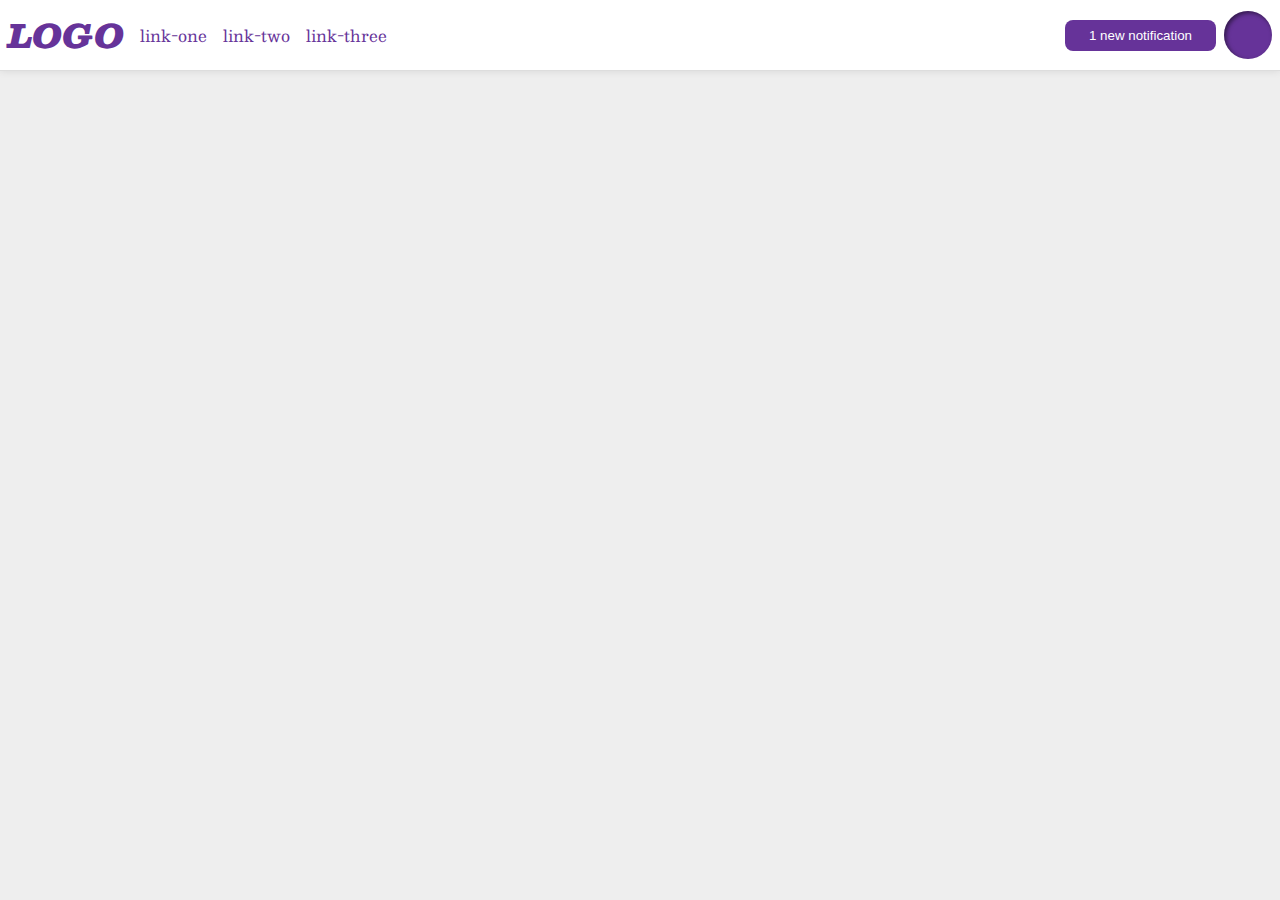
==== flex/03-flex-header-2/index.html @ 86b3234e "Fixed Navbar layout using Flex display" ====
<!DOCTYPE html>
<html lang="en">
  <head>
    <meta charset="UTF-8">
    <meta http-equiv="X-UA-Compatible" content="IE=edge">
    <meta name="viewport" content="width=device-width, initial-scale=1.0">
    <title>Flex Header 2</title>
    <link rel="stylesheet" href="style.css">
  </head>
  <body>
    <div class="header">
      <div class="logo">
        LOGO
      </div>
      <ul class="links">
        <li><a href="google.com">link-one</a></li>
        <li><a href="google.com">link-two</a></li>
        <li><a href="google.com">link-three</a></li>
      </ul>
     <div class ="right-most">
      <button class="notifications">
        1 new notification
      </button>
      <div class="profile-image"></div>
    </div> 
    </div>
  </body>
</html>
---- flex/03-flex-header-2/style.css ----
/* this is some magical font-importing.  
you'll learn about it later. */
@import url('https://fonts.googleapis.com/css2?family=Besley:ital,wght@0,400;1,900&display=swap');

body {
  margin: 0;
  background: #eee;
  font-family: Besley, serif;
}

.header {
  background: white;
  border-bottom: 1px solid #ddd;
  box-shadow: 0 0 8px rgba(0,0,0,.1);
  display:flex;
  align-items: center;
  padding: 8px;
}

.left-most, .right-most{
  display:flex;
  justify-content: flex-end;
  align-items: center;
  flex:1;
  gap:8px;
}

.profile-image {
  background: rebeccapurple;
  box-shadow: inset 2px 2px 4px rgba(0,0,0,.5);
  border-radius: 50%;
  width: 48px;
  height: 48px;
}

.logo {
  color: rebeccapurple;
  font-size: 32px;
  font-weight: 900;
  font-style: italic;
  margin-right: 16px;
}

button {
  border: none;
  border-radius: 8px;
  background: rebeccapurple;
  color: white;
  padding: 8px 24px;
}

a {
  /* this removes the line under our links */
  text-decoration: none;
  color: rebeccapurple;
}

ul {
  list-style-type: none;
  display:flex;
  margin:0;
  padding:0;
  gap: 16px;
}
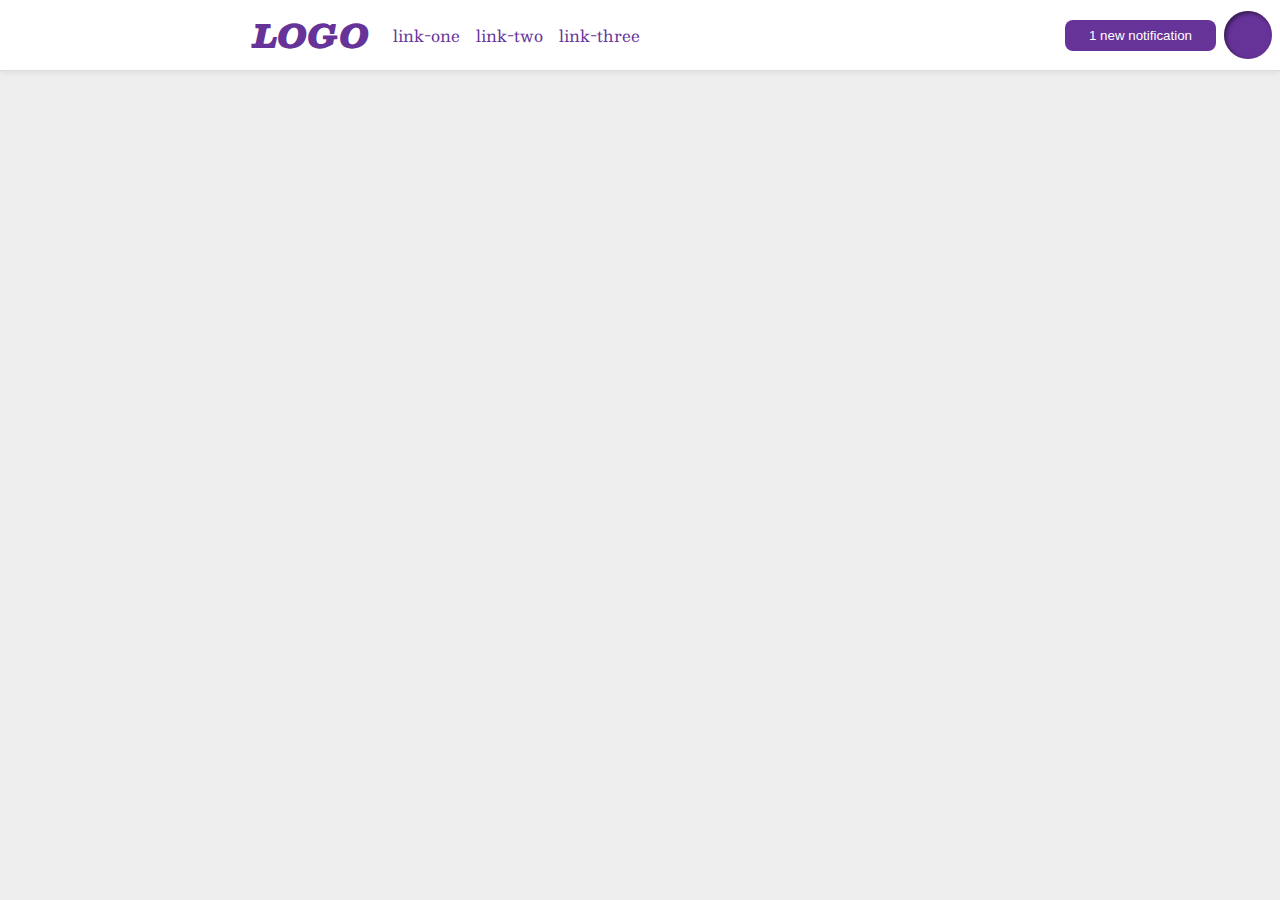
==== commit 882521e6: "Arranged layout of items using flex" ====
--- a/flex/03-flex-header-2/index.html
+++ b/flex/03-flex-header-2/index.html
@@ -9,6 +9,7 @@
   </head>
   <body>
     <div class="header">
+      <div class="left-most">
       <div class="logo">
         LOGO
       </div>
@@ -17,6 +18,7 @@
         <li><a href="google.com">link-two</a></li>
         <li><a href="google.com">link-three</a></li>
       </ul>
+      </div>
      <div class ="right-most">
       <button class="notifications">
         1 new notification
